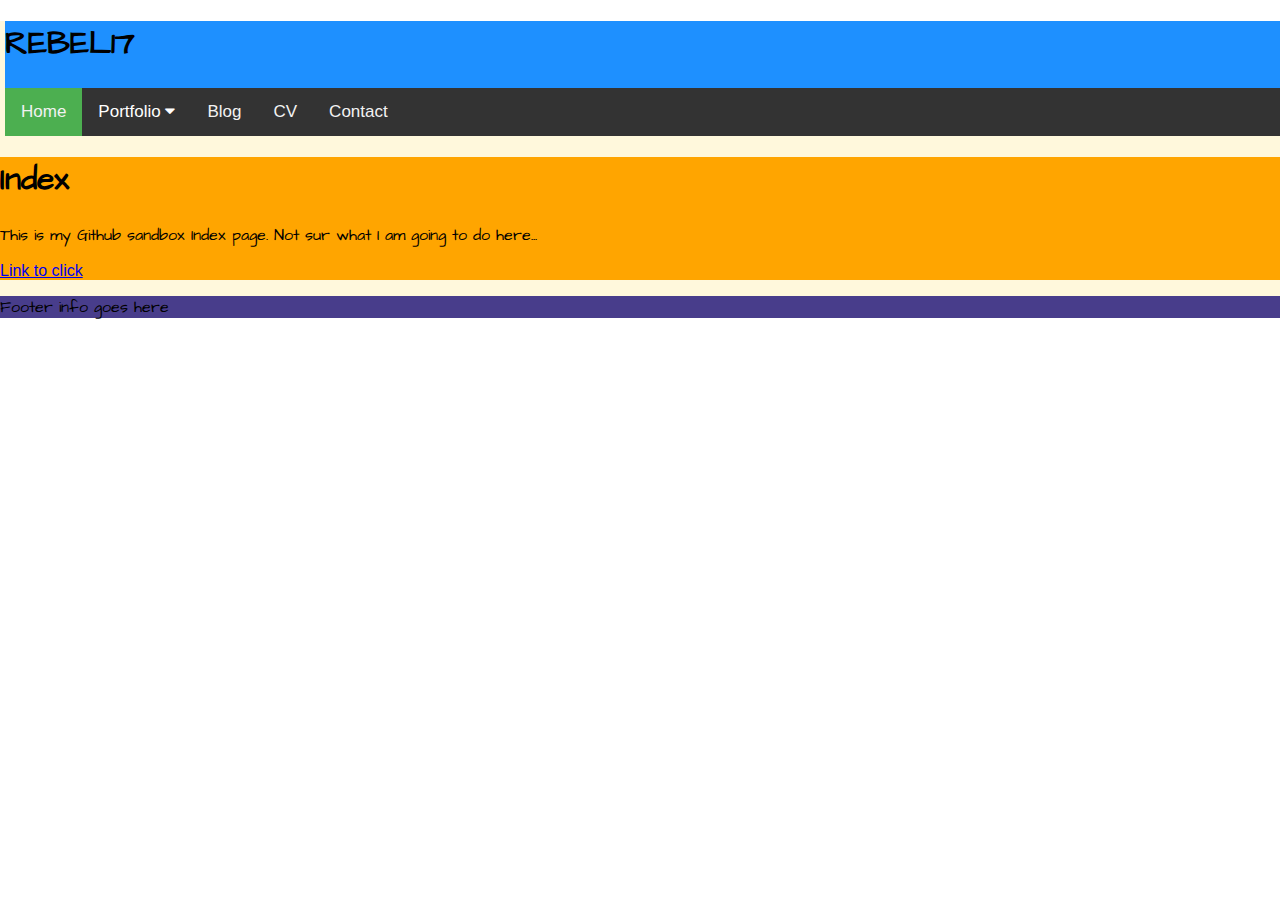
==== index.html @ f5c484de "Sandbox" ====
<!doctype html>
<html>
<head>
<meta charset="utf-8">
<title>Matt's Sandbox</title>
    <link rel="stylesheet" type="text/css" href="https://rebel7teen.github.io/sandbox.css">
    <link href="https://fonts.googleapis.com/css2?family=Architects+Daughter&display=swap" rel="stylesheet">
    
    <meta name="viewport" content="width=device-width, initial-scale=1">
<link rel="stylesheet" href="https://cdnjs.cloudflare.com/ajax/libs/font-awesome/4.7.0/css/font-awesome.min.css">
    <style>
        
    </style>


</head>

<body>
    <div class="main_wrapper">
<!--Header Start-->
        <div class="top_area">
            <div id= "nav"></div>
            <div class="nav_wrapper">
    <div class="top-bar">
        <h1 class="logo">REBEL17</h1>
    </div>
<!--Nav Start-->
<div class="topnav" id="myTopnav">
    <a href="https://rebel7teen.github.io/" class="active">Home</a>
        <div class="dropdown">
            <button class="dropbtn">Portfolio
                <i class="fa fa-caret-down"></i>
            </button>
                <div class="dropdown-content">
                    <a href="https://rebel7teen.github.io/r17_imagegrid_91102.html">Wicked Image Grid</a>
                    <a href="https://rebel7teen.github.io/r17_imagegrid_91102.html">Same as Above</a>
                    <a href="https://rebel7teen.github.io/r17_imagegrid_91102.html">You Guessed It!</a>
                    </div>
                </div>
            <a href="https://rebel7teen.github.io/blog.html">Blog</a>
            <a href="https://rebel7teen.github.io/cv.html">CV</a>
            <a href="https://rebel7teen.github.io/contact.html">Contact</a>
        <a href="javascript:void(0);" style="font-size:15px;" class="icon"
           onClick="myFunction()">#&9776;</a>
</div>
<!--Nav End-->
</div>
            <!--<div class="top_area_img">
                <img src="https://bayart.org/wp-content/uploads/2018/03/sarcastic-quotes.png" alt="Homer Quote" title"Homer Quote"> <br>
                <img src="https://i.pinimg.com/736x/c2/dd/5b/c2dd5bc888f70f4e8867933b0c315d2e.jpg" alt="Patience" title"Patience">

            </div>-->
            <!--<h1>Header and nav go here</h1>-->
        </div>
<!--Header End-->
<!--Content Area Start-->
        <div class="body_wrapper">
            <h1>Index</h1>
            <p>This is my Github sandbox Index page. Not sur what I am going to do here...</p>
            <a href="https://rebel7teen.github.io/r17_imagegrid_91102" target="_blank">Link to click</a>
        </div>
<!--Content Area End-->
<!--Footer Start-->
        <div class="footer">
            <p>Footer info goes here</p>
        </div>
<!--Footer End-->
        </div>
</body>
</html>
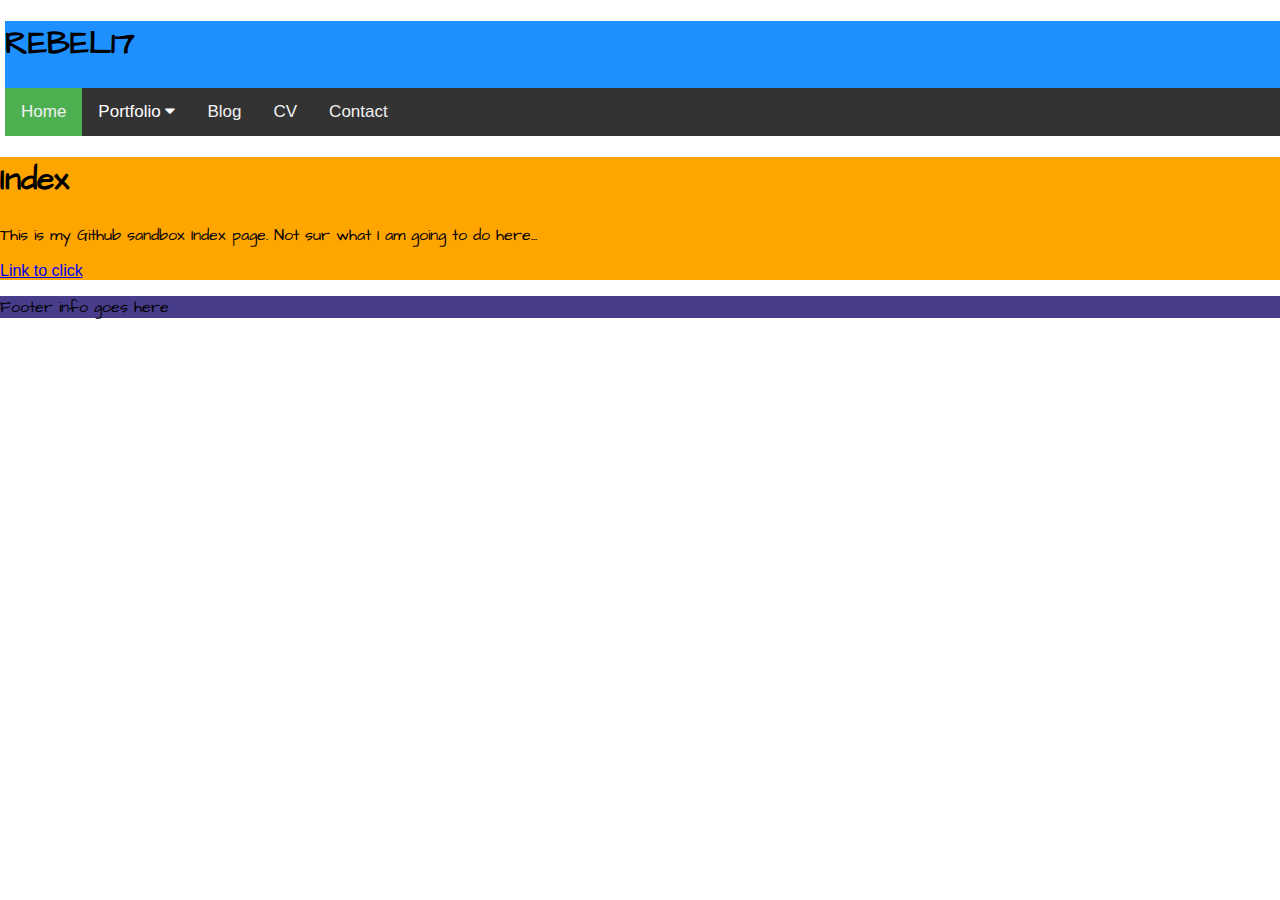
==== commit 1d9e5bf7: "Date" ====
--- a/index.html
+++ b/index.html
@@ -1,16 +1,20 @@
 <!doctype html>
 <html>
 <head>
+<!--Required Meta Tags-->
 <meta charset="utf-8">
+<meta name="viewport" content="width=device-width, initial-scale=1, shrink-to-fit=no">
 <title>Matt's Sandbox</title>
     <link rel="stylesheet" type="text/css" href="https://rebel7teen.github.io/sandbox.css">
     <link href="https://fonts.googleapis.com/css2?family=Architects+Daughter&display=swap" rel="stylesheet">
     
     <meta name="viewport" content="width=device-width, initial-scale=1">
 <link rel="stylesheet" href="https://cdnjs.cloudflare.com/ajax/libs/font-awesome/4.7.0/css/font-awesome.min.css">
-    <style>
-        
-    </style>
+<style>
+/*Bootstrap CSS*/
+<link rel="stylesheet" href="https://maxcdn.bootstrapcdn.com/bootstrap/4.0.0/css/bootstrap.min.css" integrity="sha384-Gn5384xqQ1aoWXA+058RXPxPg6fy4IWvTNh0E263XmFcJlSAwiGgFAW/dAiS6JXm" crossorigin="anonymous">
+
+</style>
 
 
 </head>
@@ -19,8 +23,8 @@
     <div class="main_wrapper">
 <!--Header Start-->
         <div class="top_area">
-            <div id= "nav"></div>
-            <div class="nav_wrapper">
+            
+            
     <div class="top-bar">
         <h1 class="logo">REBEL17</h1>
     </div>
@@ -41,10 +45,10 @@
             <a href="https://rebel7teen.github.io/cv.html">CV</a>
             <a href="https://rebel7teen.github.io/contact.html">Contact</a>
         <a href="javascript:void(0);" style="font-size:15px;" class="icon"
-           onClick="myFunction()">#&9776;</a>
+           onClick="myFunction()">&#9776;</a>
 </div>
 <!--Nav End-->
-</div>
+
             <!--<div class="top_area_img">
                 <img src="https://bayart.org/wp-content/uploads/2018/03/sarcastic-quotes.png" alt="Homer Quote" title"Homer Quote"> <br>
                 <img src="https://i.pinimg.com/736x/c2/dd/5b/c2dd5bc888f70f4e8867933b0c315d2e.jpg" alt="Patience" title"Patience">
@@ -65,6 +69,22 @@
             <p>Footer info goes here</p>
         </div>
 <!--Footer End-->
-        </div>
+</div>
+<!--Nav Script Start-->
+<script>
+function myFunction(){
+    var x = document.getElementById("myTopnav");;
+    if (x.className === "topnav") {
+        x.className += " responsive";
+    } else {
+      x.className = "topnav";
+    }
+}   
+</script>
+<!--Nav Script End-->
+<!--JQuery, Popper.js and Bootstrap Scripts (in order)-->
+<script src="https://code.jquery.com/jquery-3.2.1.slim.min.js" integrity="sha384-KJ3o2DKtIkvYIK3UENzmM7KCkRr/rE9/Qpg6aAZGJwFDMVNA/GpGFF93hXpG5KkN" crossorigin="anonymous"></script>
+<script src="https://cdnjs.cloudflare.com/ajax/libs/popper.js/1.12.9/umd/popper.min.js" integrity="sha384-ApNbgh9B+Y1QKtv3Rn7W3mgPxhU9K/ScQsAP7hUibX39j7fakFPskvXusvfa0b4Q" crossorigin="anonymous"></script>
+<script src="https://maxcdn.bootstrapcdn.com/bootstrap/4.0.0/js/bootstrap.min.js" integrity="sha384-JZR6Spejh4U02d8jOt6vLEHfe/JQGiRRSQQxSfFWpi1MquVdAyjUar5+76PVCmYl" crossorigin="anonymous"></script>
 </body>
 </html>
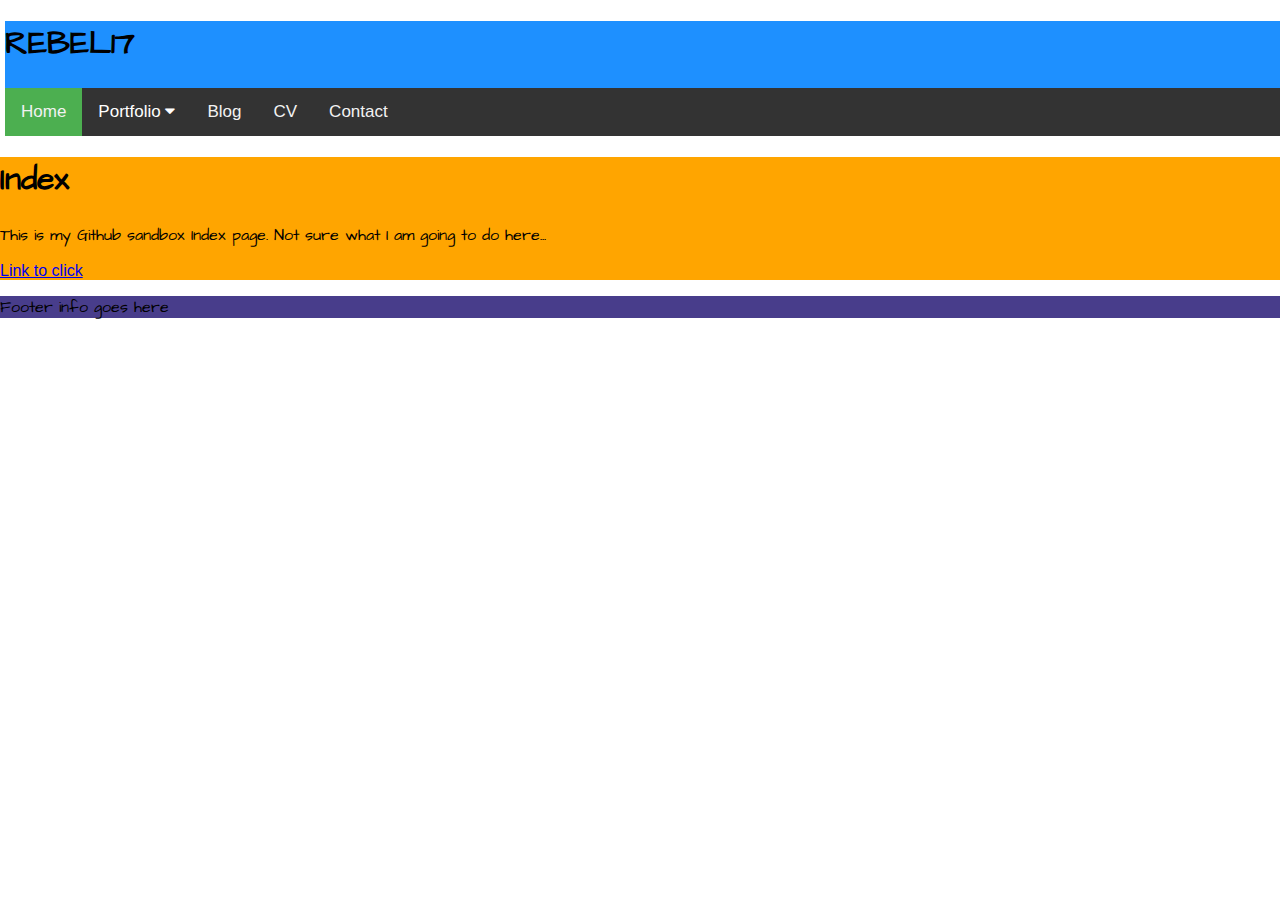
==== commit 0e572c26: "index" ====
--- a/index.html
+++ b/index.html
@@ -60,7 +60,7 @@
 <!--Content Area Start-->
         <div class="body_wrapper">
             <h1>Index</h1>
-            <p>This is my Github sandbox Index page. Not sur what I am going to do here...</p>
+            <p>This is my Github sandbox Index page. Not sure what I am going to do here...</p>
             <a href="https://rebel7teen.github.io/r17_imagegrid_91102" target="_blank">Link to click</a>
         </div>
 <!--Content Area End-->
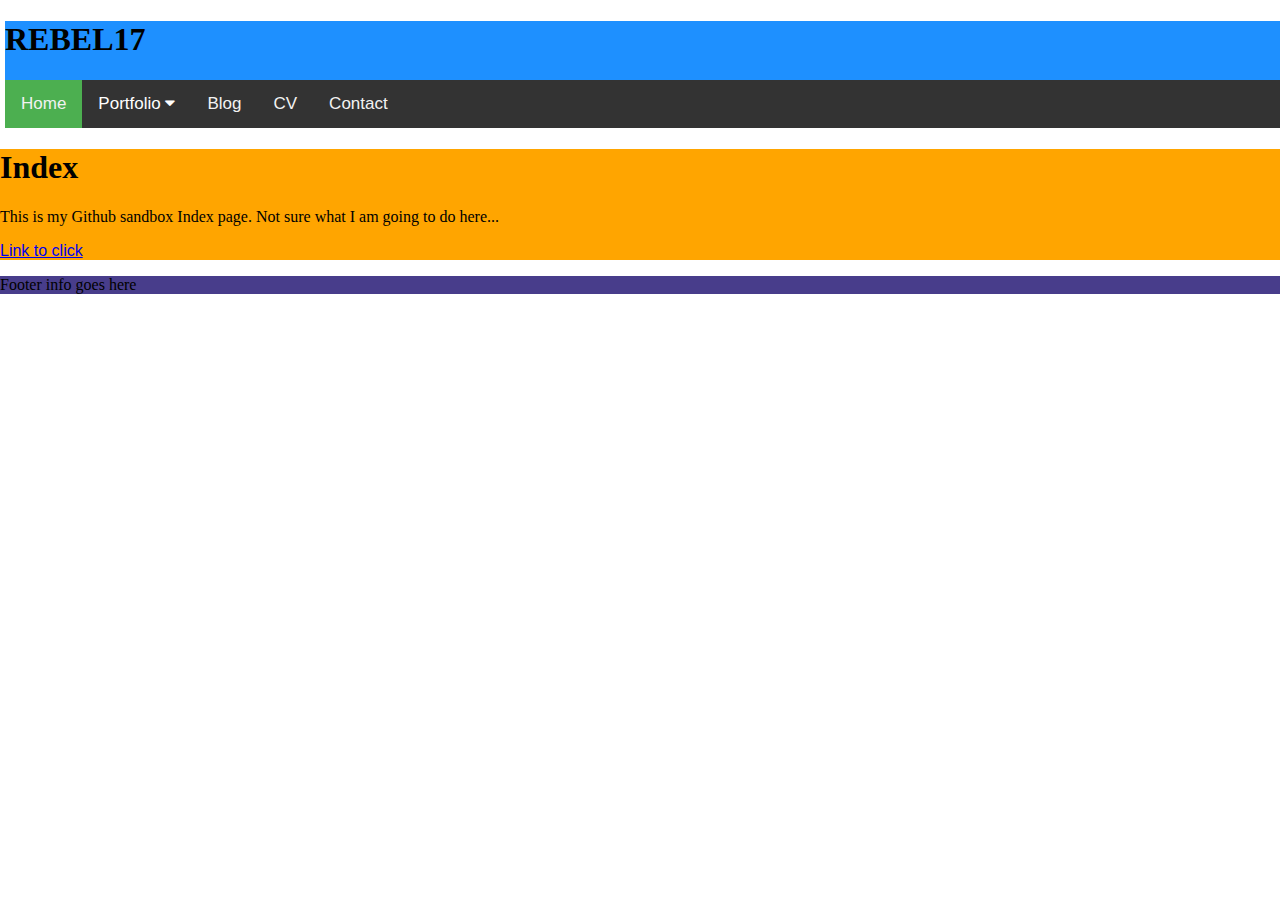
==== commit f97dcc15: "font" ====
--- a/index.html
+++ b/index.html
@@ -6,7 +6,8 @@
 <meta name="viewport" content="width=device-width, initial-scale=1, shrink-to-fit=no">
 <title>Matt's Sandbox</title>
     <link rel="stylesheet" type="text/css" href="https://rebel7teen.github.io/sandbox.css">
-    <link href="https://fonts.googleapis.com/css2?family=Architects+Daughter&display=swap" rel="stylesheet">
+    <!--<link href="https://fonts.googleapis.com/css2?family=Architects+Daughter&display=swap" rel="stylesheet">-->
+    <link href="https://fonts.googleapis.com/css2?family=Shadows+Into+Light&display=swap" rel="stylesheet">
     
     <meta name="viewport" content="width=device-width, initial-scale=1">
 <link rel="stylesheet" href="https://cdnjs.cloudflare.com/ajax/libs/font-awesome/4.7.0/css/font-awesome.min.css">
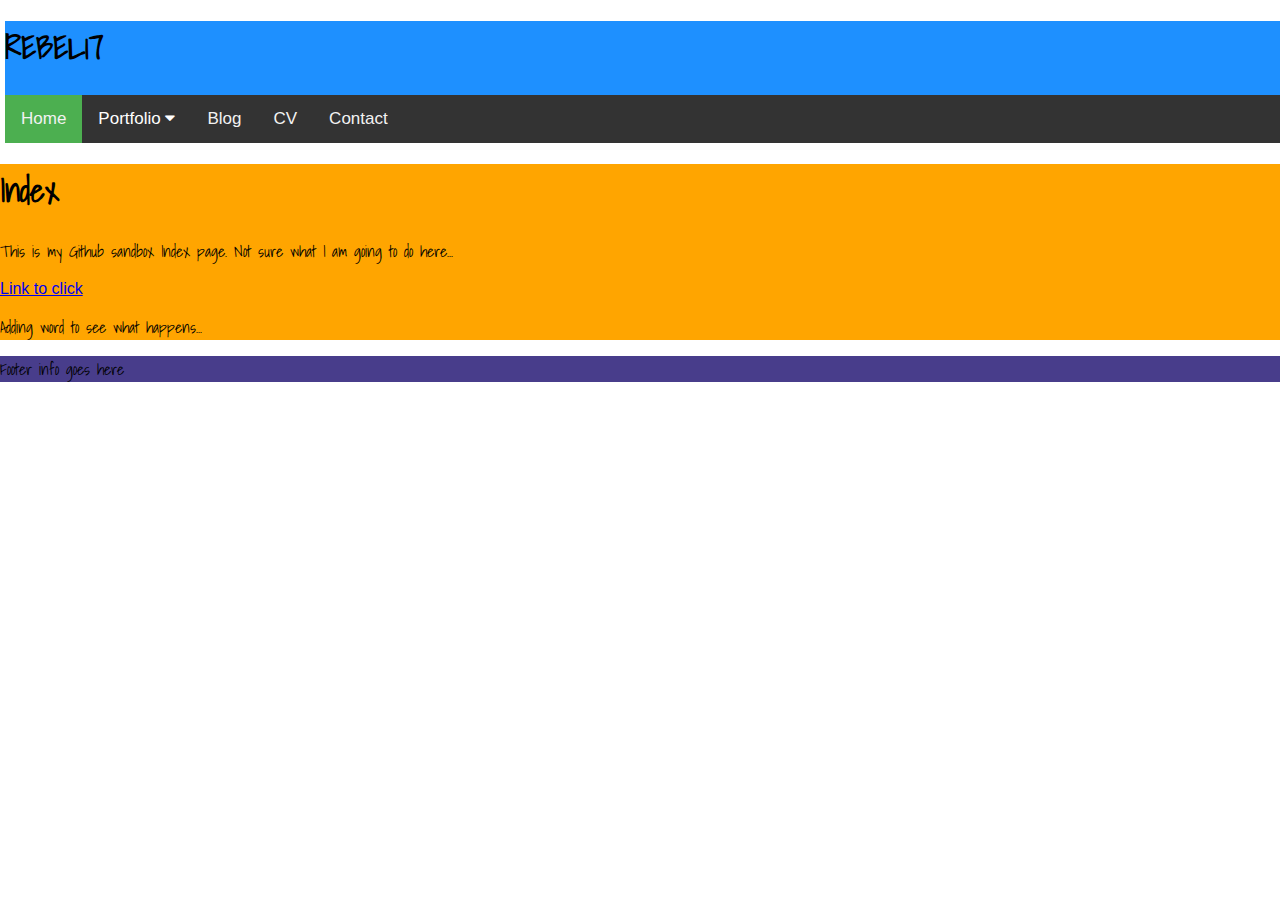
==== commit 9d93cdba: "Update index.html" ====
--- a/index.html
+++ b/index.html
@@ -62,7 +62,8 @@
         <div class="body_wrapper">
             <h1>Index</h1>
             <p>This is my Github sandbox Index page. Not sure what I am going to do here...</p>
-            <a href="https://rebel7teen.github.io/r17_imagegrid_91102" target="_blank">Link to click</a>
+            <a href="https://rebel7teen.github.io/r17_imagegrid_91102" target="_blank">Link to click</a><br>
+            <p>Adding word to see what happens...</p>
         </div>
 <!--Content Area End-->
 <!--Footer Start-->
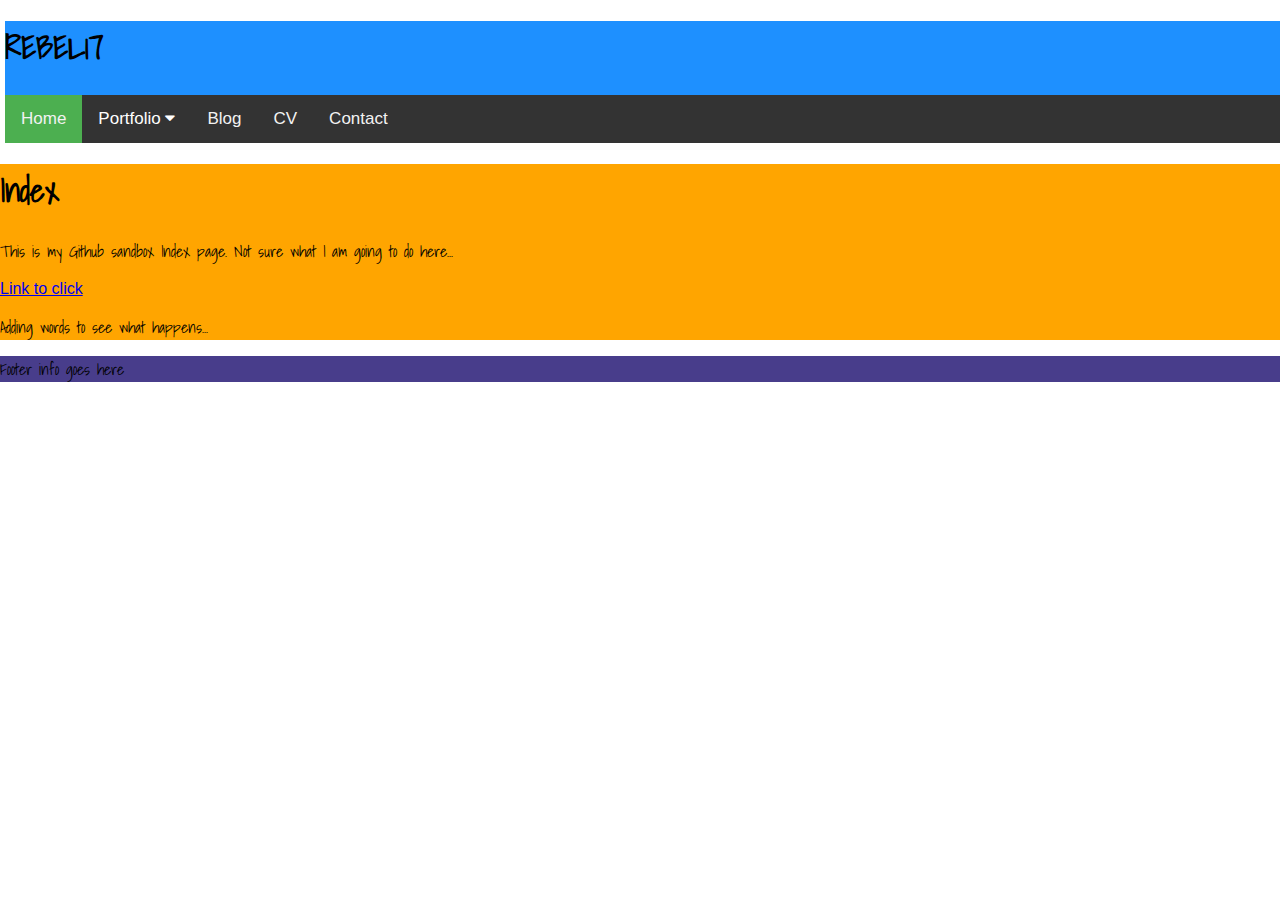
==== commit f66d87aa: "Update index.html" ====
--- a/index.html
+++ b/index.html
@@ -63,7 +63,7 @@
             <h1>Index</h1>
             <p>This is my Github sandbox Index page. Not sure what I am going to do here...</p>
             <a href="https://rebel7teen.github.io/r17_imagegrid_91102" target="_blank">Link to click</a><br>
-            <p>Adding word to see what happens...</p>
+            <p>Adding words to see what happens...</p>
         </div>
 <!--Content Area End-->
 <!--Footer Start-->
